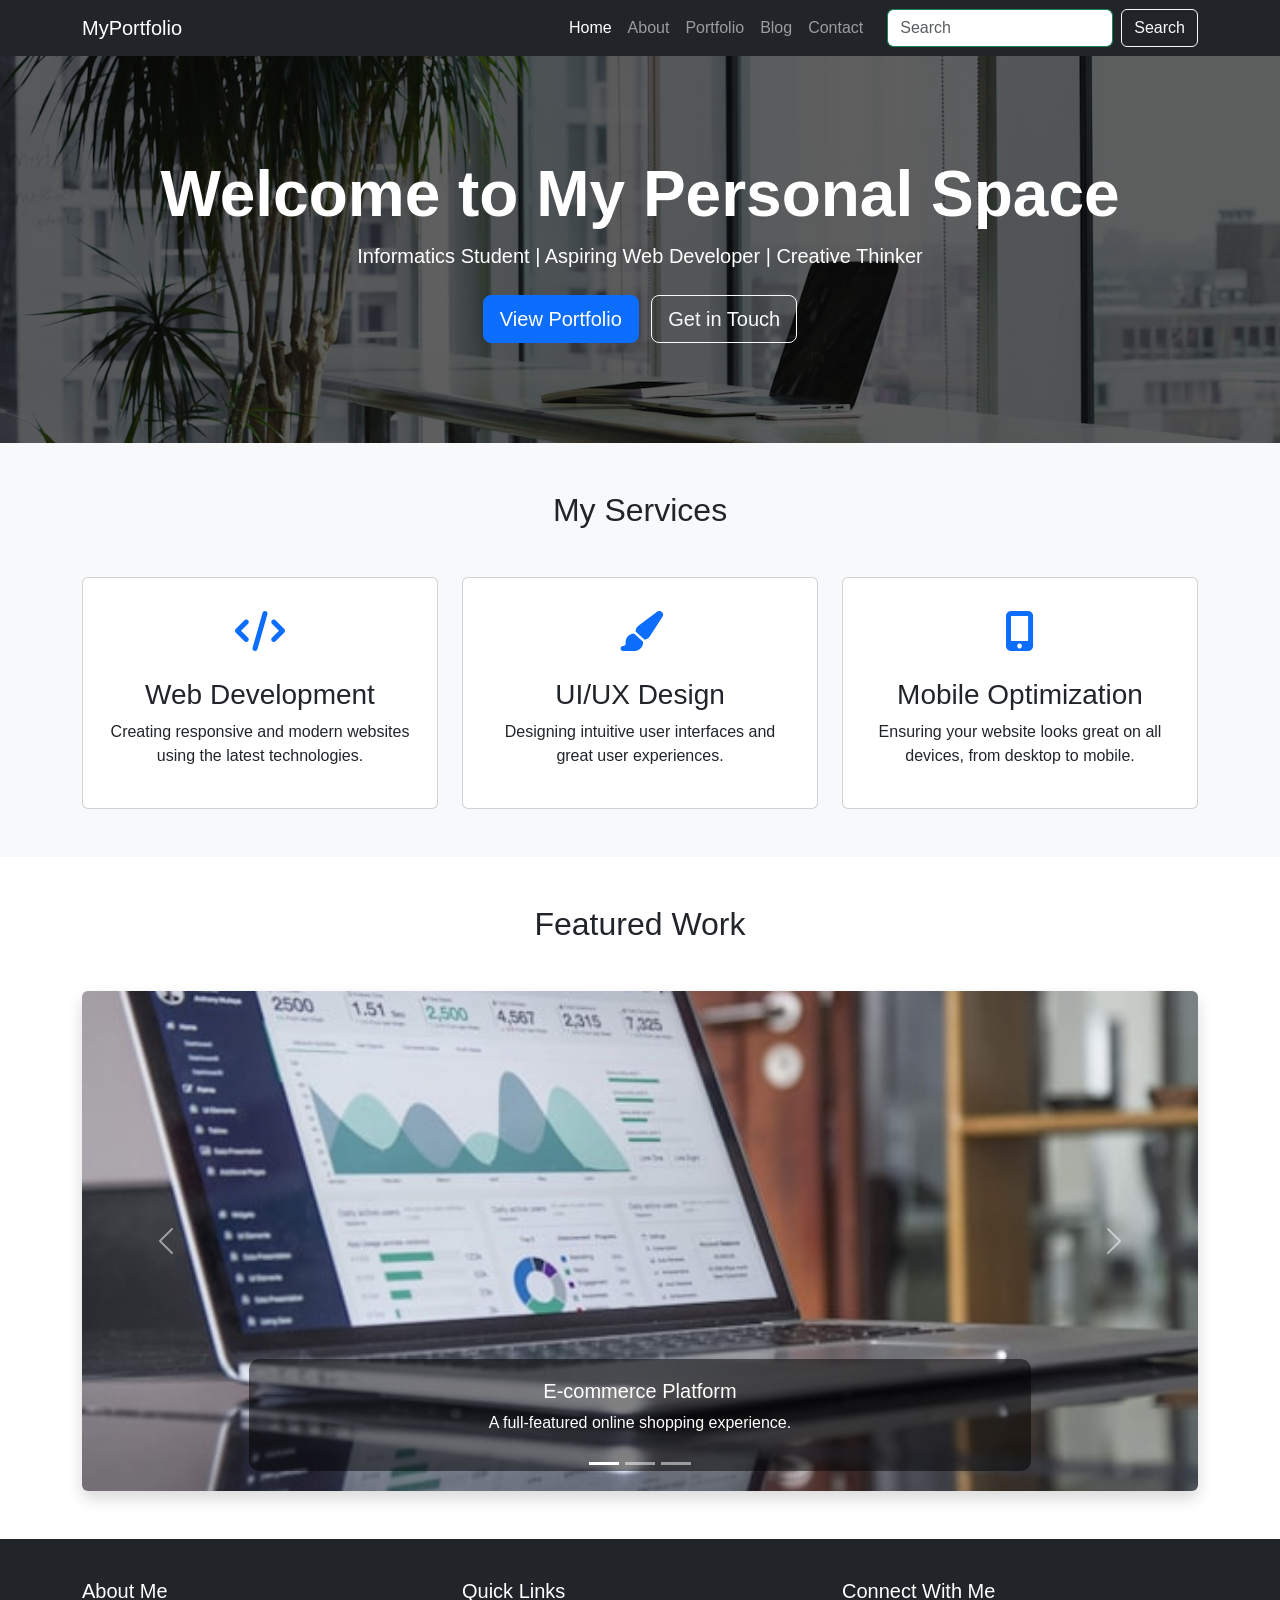
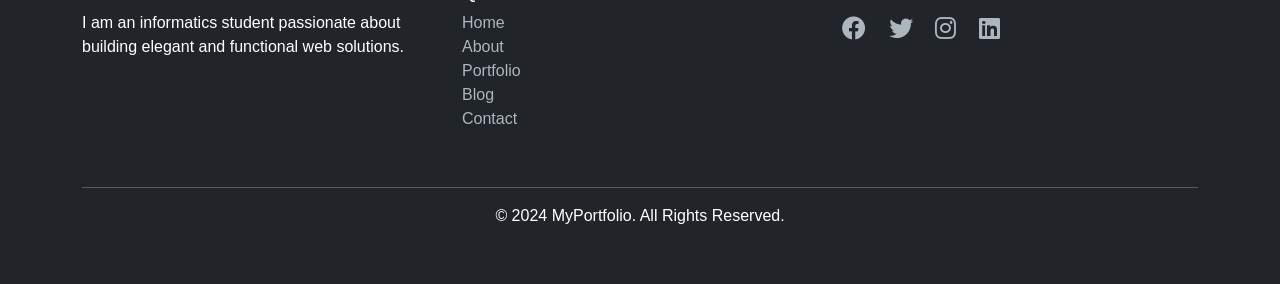
==== index.html @ 80a945c0 "commit pertama saya" ====
<!DOCTYPE html>
<html lang="en">
<head>
    <meta charset="UTF-8">
    <meta name="viewport" content="width=device-width, initial-scale=1.0">
    <title>Personal Website - Home</title>
    <!-- Bootstrap 5 CSS -->
    <link href="https://cdn.jsdelivr.net/npm/bootstrap@5.3.0/dist/css/bootstrap.min.css" rel="stylesheet">
    <!-- Font Awesome -->
    <link rel="stylesheet" href="https://cdnjs.cloudflare.com/ajax/libs/font-awesome/6.0.0/css/all.min.css">
    <!-- Custom CSS -->
    <link rel="stylesheet" href="css/custom.css">
</head>
<body>

    <!-- Navbar -->
    <nav class="navbar navbar-expand-lg navbar-dark bg-dark fixed-top">
        <div class="container">
            <a class="navbar-brand" href="index.html">MyPortfolio</a>
            <button class="navbar-toggler" type="button" data-bs-toggle="collapse" data-bs-target="#navbarNav">
                <span class="navbar-toggler-icon"></span>
            </button>
            <div class="collapse navbar-collapse" id="navbarNav">
                <ul class="navbar-nav ms-auto">
                    <li class="nav-item"><a class="nav-link active" href="index.html">Home</a></li>
                    <li class="nav-item"><a class="nav-link" href="about.html">About</a></li>
                    <li class="nav-item"><a class="nav-link" href="portfolio.html">Portfolio</a></li>
                    <li class="nav-item"><a class="nav-link" href="blog.html">Blog</a></li>
                    <li class="nav-item"><a class="nav-link" href="contact.html">Contact</a></li>
                </ul>
                <!-- Optional Search Bar -->
                <form class="d-flex ms-lg-3">
                    <input class="form-control me-2" type="search" placeholder="Search" aria-label="Search">
                    <button class="btn btn-outline-light" type="submit">Search</button>
                </form>
            </div>
        </div>
    </nav>

    <!-- Hero Section -->
    <section class="hero-section">
        <div class="container">
            <h1 class="display-3 fw-bold">Welcome to My Personal Space</h1>
            <p class="lead">Informatics Student | Aspiring Web Developer | Creative Thinker</p>
            <div class="mt-4">
                <a href="portfolio.html" class="btn btn-primary btn-lg me-2">View Portfolio</a>
                <a href="contact.html" class="btn btn-outline-light btn-lg">Get in Touch</a>
            </div>
        </div>
    </section>

    <!-- Features/Services Section -->
    <section class="py-5 bg-light">
        <div class="container">
            <h2 class="text-center mb-5">My Services</h2>
            <div class="row g-4">
                <div class="col-md-4">
                    <div class="card h-100 feature-card text-center p-4">
                        <div class="feature-icon">
                            <i class="fas fa-code"></i>
                        </div>
                        <h3>Web Development</h3>
                        <p>Creating responsive and modern websites using the latest technologies.</p>
                    </div>
                </div>
                <div class="col-md-4">
                    <div class="card h-100 feature-card text-center p-4">
                        <div class="feature-icon">
                            <i class="fas fa-paint-brush"></i>
                        </div>
                        <h3>UI/UX Design</h3>
                        <p>Designing intuitive user interfaces and great user experiences.</p>
                    </div>
                </div>
                <div class="col-md-4">
                    <div class="card h-100 feature-card text-center p-4">
                        <div class="feature-icon">
                            <i class="fas fa-mobile-alt"></i>
                        </div>
                        <h3>Mobile Optimization</h3>
                        <p>Ensuring your website looks great on all devices, from desktop to mobile.</p>
                    </div>
                </div>
            </div>
        </div>
    </section>

    <!-- Carousel/Slider -->
    <section class="py-5">
        <div class="container">
            <h2 class="text-center mb-5">Featured Work</h2>
            <div id="projectCarousel" class="carousel slide" data-bs-ride="carousel">
                <div class="carousel-indicators">
                    <button type="button" data-bs-target="#projectCarousel" data-bs-slide-to="0" class="active"></button>
                    <button type="button" data-bs-target="#projectCarousel" data-bs-slide-to="1"></button>
                    <button type="button" data-bs-target="#projectCarousel" data-bs-slide-to="2"></button>
                </div>
                <div class="carousel-inner rounded shadow">
                    <div class="carousel-item active">
                        <img src="images/project1.jpg" class="d-block w-100" alt="Project 1" style="height: 500px; object-fit: cover;">
                        <div class="carousel-caption d-none d-md-block" style="background: rgba(0,0,0,0.5); border-radius: 10px;">
                            <h5>E-commerce Platform</h5>
                            <p>A full-featured online shopping experience.</p>
                        </div>
                    </div>
                    <div class="carousel-item">
                        <img src="images/project2.jpg" class="d-block w-100" alt="Project 2" style="height: 500px; object-fit: cover;">
                        <div class="carousel-caption d-none d-md-block" style="background: rgba(0,0,0,0.5); border-radius: 10px;">
                            <h5>Portfolio Website</h5>
                            <p>Showcasing creative works and achievements.</p>
                        </div>
                    </div>
                    <div class="carousel-item">
                        <img src="images/project3.jpg" class="d-block w-100" alt="Project 3" style="height: 500px; object-fit: cover;">
                        <div class="carousel-caption d-none d-md-block" style="background: rgba(0,0,0,0.5); border-radius: 10px;">
                            <h5>Task Management App</h5>
                            <p>Improving productivity through organized workflows.</p>
                        </div>
                    </div>
                </div>
                <button class="carousel-control-prev" type="button" data-bs-target="#projectCarousel" data-bs-slide="prev">
                    <span class="carousel-control-prev-icon"></span>
                </button>
                <button class="carousel-control-next" type="button" data-bs-target="#projectCarousel" data-bs-slide="next">
                    <span class="carousel-control-next-icon"></span>
                </button>
            </div>
        </div>
    </section>

    <!-- Footer -->
    <footer>
        <div class="container">
            <div class="row">
                <div class="col-md-4 mb-4">
                    <h5>About Me</h5>
                    <p>I am an informatics student passionate about building elegant and functional web solutions.</p>
                </div>
                <div class="col-md-4 mb-4">
                    <h5>Quick Links</h5>
                    <ul class="list-unstyled">
                        <li><a href="index.html">Home</a></li>
                        <li><a href="about.html">About</a></li>
                        <li><a href="portfolio.html">Portfolio</a></li>
                        <li><a href="blog.html">Blog</a></li>
                        <li><a href="contact.html">Contact</a></li>
                    </ul>
                </div>
                <div class="col-md-4 mb-4">
                    <h5>Connect With Me</h5>
                    <div class="fs-4">
                        <a href="#" class="me-3"><i class="fab fa-facebook"></i></a>
                        <a href="#" class="me-3"><i class="fab fa-twitter"></i></a>
                        <a href="#" class="me-3"><i class="fab fa-instagram"></i></a>
                        <a href="#" class="me-3"><i class="fab fa-linkedin"></i></a>
                    </div>
                </div>
            </div>
            <hr class="bg-secondary">
            <div class="text-center mt-3">
                <p>&copy; 2024 MyPortfolio. All Rights Reserved.</p>
            </div>
        </div>
    </footer>

    <!-- Bootstrap 5 JS Bundle with Popper -->
    <script src="https://cdn.jsdelivr.net/npm/bootstrap@5.3.0/dist/js/bootstrap.bundle.min.js"></script>
    <!-- Custom JS -->
    <script src="js/script.js"></script>
</body>
</html>
---- css/custom.css ----
/* Custom CSS for Personal Website */

:root {
    --primary-color: #0d6efd;
    --secondary-color: #6c757d;
}

body {
    font-family: 'Segoe UI', Tahoma, Geneva, Verdana, sans-serif;
    padding-top: 56px; /* Offset for fixed navbar */
}

/* Navbar */
.navbar {
    transition: all 0.3s ease;
}

.navbar.scrolled {
    background-color: #fff !important;
    box-shadow: 0 2px 10px rgba(0,0,0,0.1);
}

/* Hero Section */
.hero-section {
    background: linear-gradient(rgba(0, 0, 0, 0.6), rgba(0, 0, 0, 0.6)), url('../images/hero-bg.jpg') no-repeat center center/cover;
    /* If hero-bg doesn't exist, it will fallback to gradient */
    background-color: #333;
    color: white;
    padding: 100px 0;
    text-align: center;
}

/* Features/Services Section */
.feature-card {
    transition: transform 0.3s ease, box-shadow 0.3s ease;
    cursor: pointer;
}

.feature-card:hover {
    transform: translateY(-10px);
    box-shadow: 0 10px 20px rgba(0,0,0,0.15);
}

.feature-icon {
    font-size: 2.5rem;
    color: var(--primary-color);
    margin-bottom: 1rem;
}

/* Timeline (for About Page) */
.timeline {
    position: relative;
    padding: 20px 0;
}

.timeline-item {
    padding: 20px;
    border-left: 2px solid var(--primary-color);
    position: relative;
    margin-bottom: 20px;
}

.timeline-item::before {
    content: '';
    position: absolute;
    left: -9px;
    top: 25px;
    width: 16px;
    height: 16px;
    border-radius: 50%;
    background-color: var(--primary-color);
}

/* Portfolio Filtering */
.portfolio-item {
    transition: all 0.3s ease;
}

.portfolio-item.hide {
    display: none;
}

/* Modal Carousel */
.modal-carousel-img {
    height: 400px;
    object-fit: cover;
}

/* Contact Form Validation */
.form-control:valid {
    border-color: #198754;
}

.form-control:invalid:not(:placeholder-shown) {
    border-color: #dc3545;
}

/* Footer */
footer {
    background-color: #212529;
    color: white;
    padding: 40px 0;
}

footer a {
    color: #adb5bd;
    text-decoration: none;
}

footer a:hover {
    color: white;
}

/* Responsive adjustments */
@media (max-width: 768px) {
    .hero-section {
        padding: 60px 0;
    }
    
    .timeline-item {
        margin-left: 10px;
    }
}
.blog-item {
    animation: fadeInTop 0.5s ease-out;
}

@keyframes fadeInTop {
    from {
        opacity: 0;
        transform: translateY(-20px);
    }
    to {
        opacity: 1;
        transform: translateY(0);
    }
}
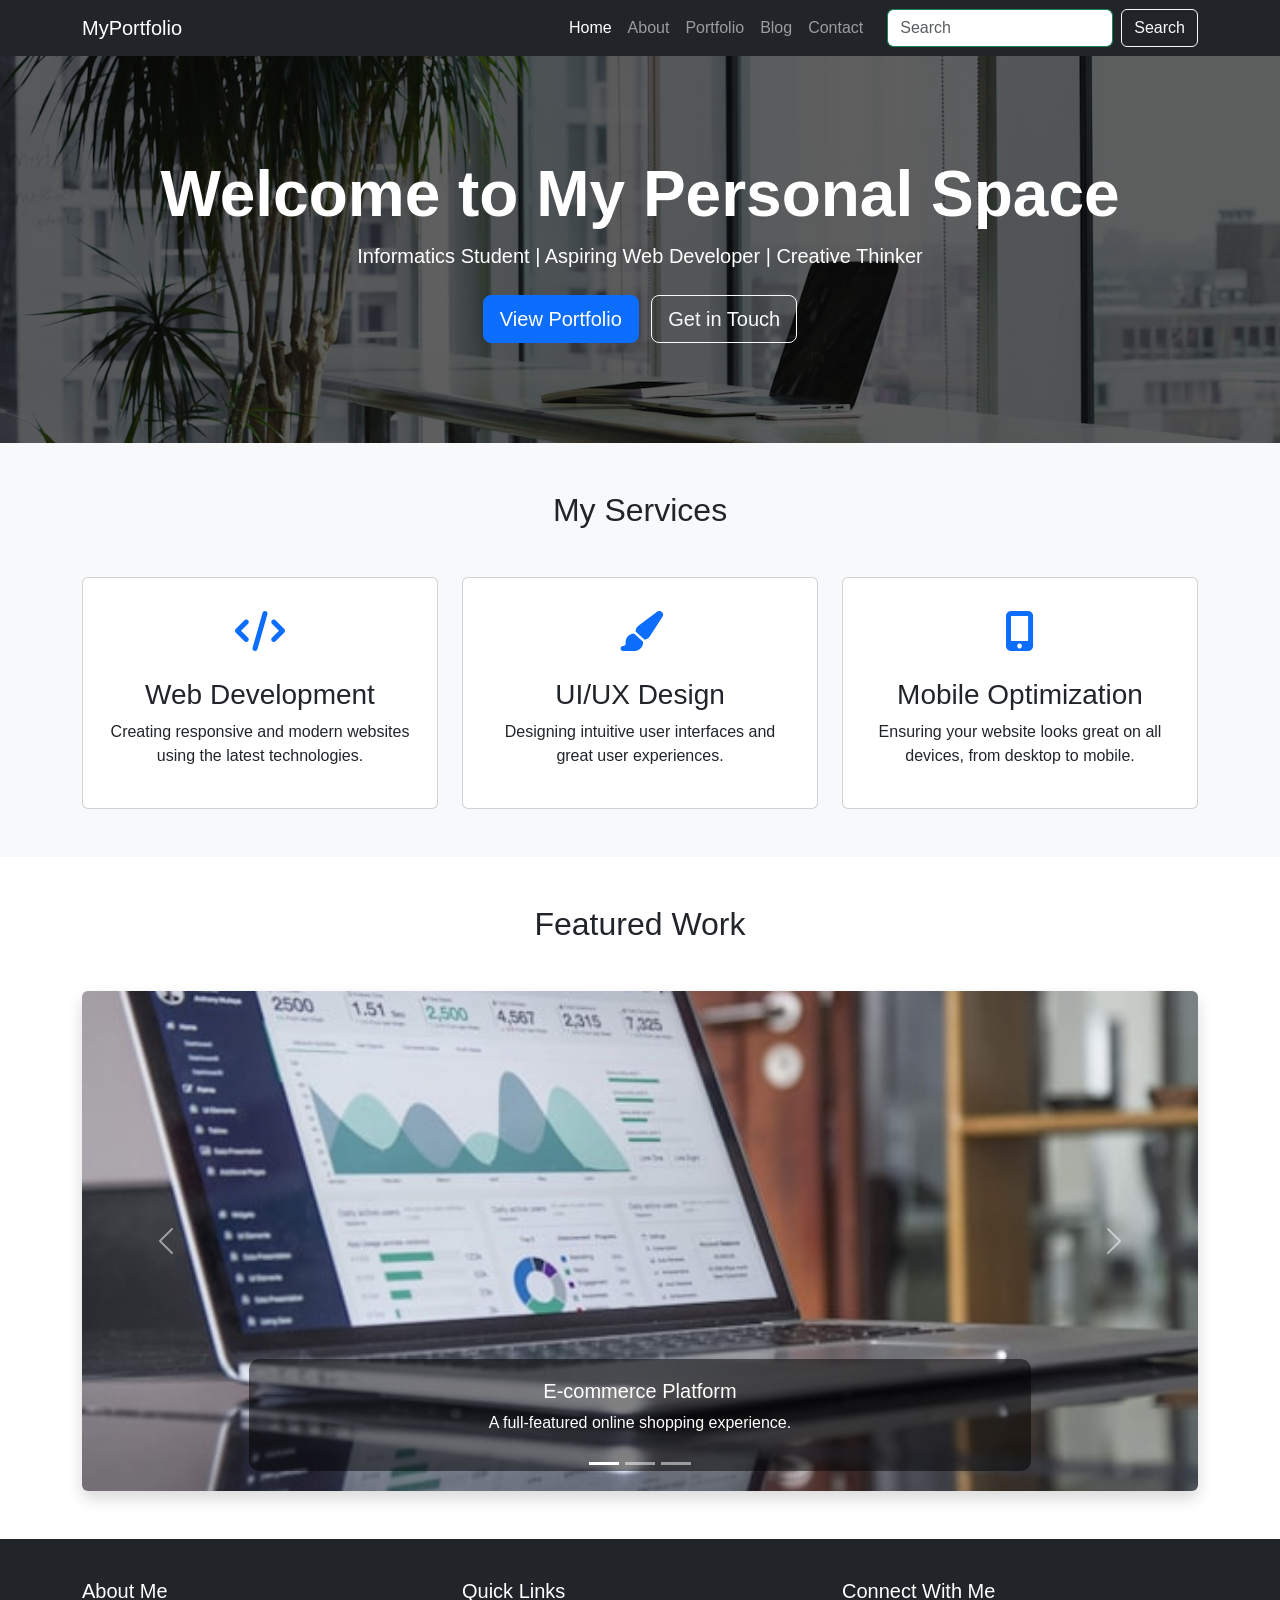
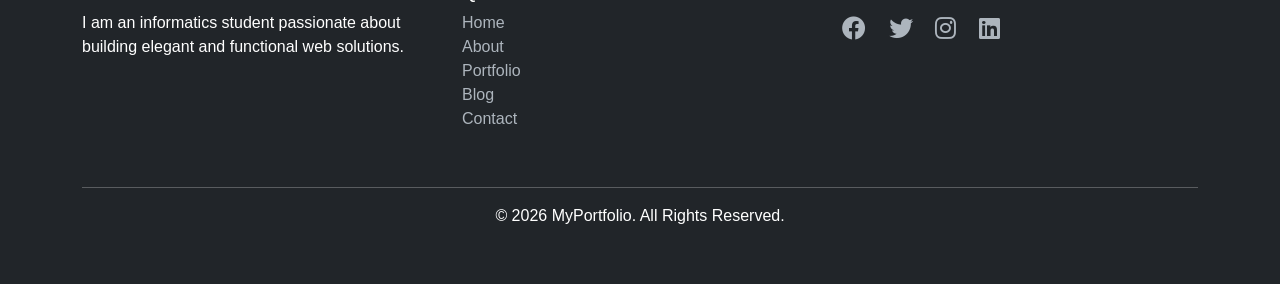
==== commit c7e17eb5: "update 2" ====
--- a/index.html
+++ b/index.html
@@ -158,7 +158,7 @@
             </div>
             <hr class="bg-secondary">
             <div class="text-center mt-3">
-                <p>&copy; 2024 MyPortfolio. All Rights Reserved.</p>
+                <p>&copy; 2026 MyPortfolio. All Rights Reserved.</p>
             </div>
         </div>
     </footer>
